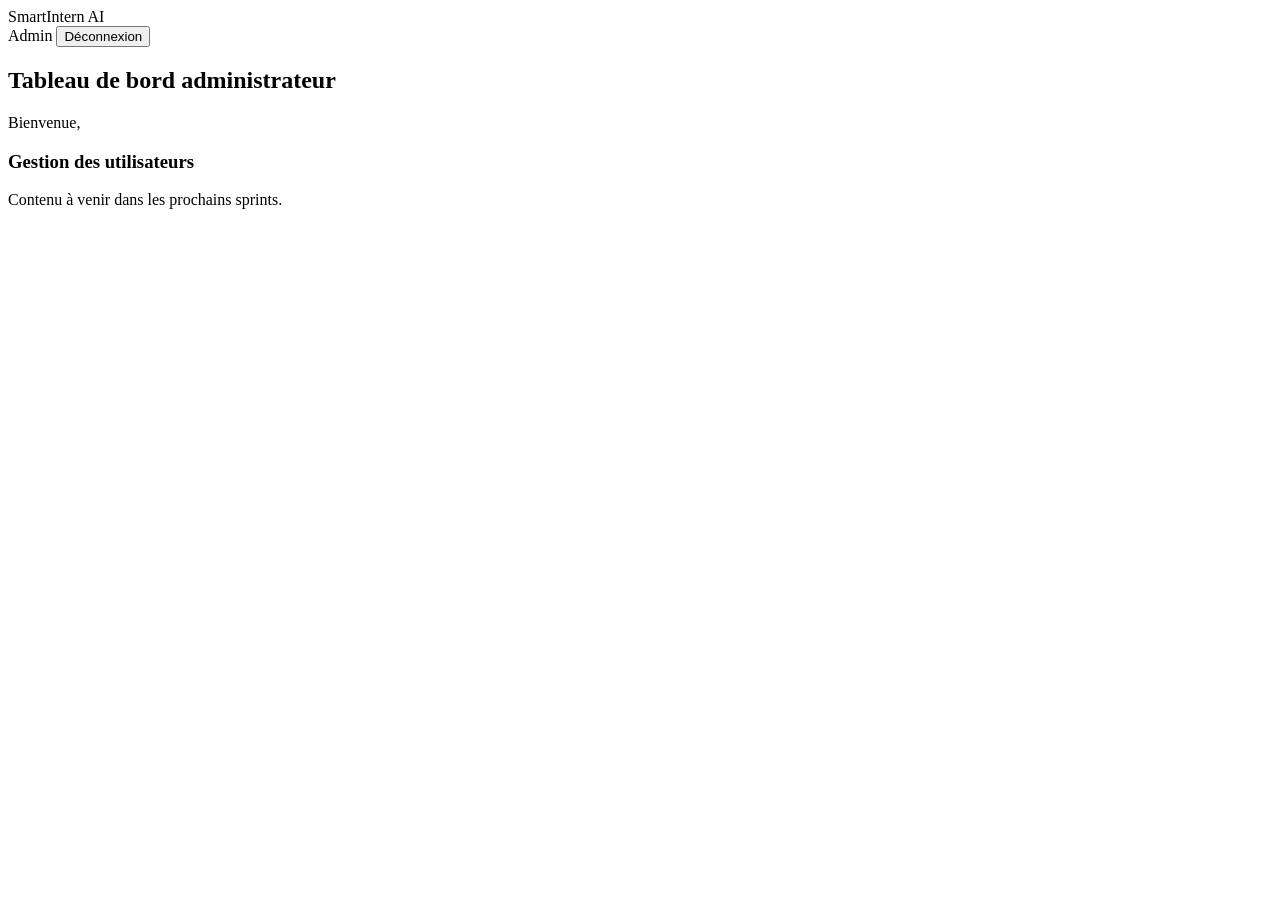
==== target/classes/static/pages/dashboard-admin.html @ e4edd256 "Sprint 1 - Story 1.4: Déconnexion + 5 dashboards squelettes" ====
<!DOCTYPE html>
<html lang="fr">
<head>
    <meta charset="UTF-8">
    <meta name="viewport" content="width=device-width, initial-scale=1.0">
    <title>Dashboard Admin - SmartIntern AI</title>
    <link rel="stylesheet" href="/css/style.css">
</head>
<body>
    <header class="dashboard-header">
        <span class="logo">SmartIntern AI</span>
        <div class="user-info">
            <span class="user-role">Admin</span>
            <span class="user-name" id="userName"></span>
            <button class="btn-logout" onclick="logout()">Déconnexion</button>
        </div>
    </header>

    <main class="dashboard-content">
        <h2>Tableau de bord administrateur</h2>
        <p class="welcome-text">Bienvenue, <span id="userEmail"></span></p>

        <div class="dashboard-card">
            <h3>Gestion des utilisateurs</h3>
            <p>Contenu à venir dans les prochains sprints.</p>
        </div>
    </main>

    <script src="/js/api.js"></script>
    <script src="/js/auth.js"></script>
    <script>
        document.addEventListener('DOMContentLoaded', function () {
            checkAuth();
            var user = getCurrentUser();
            if (user) {
                document.getElementById('userName').textContent = user.email;
                document.getElementById('userEmail').textContent = user.email;
            }
        });
    </script>
</body>
</html>
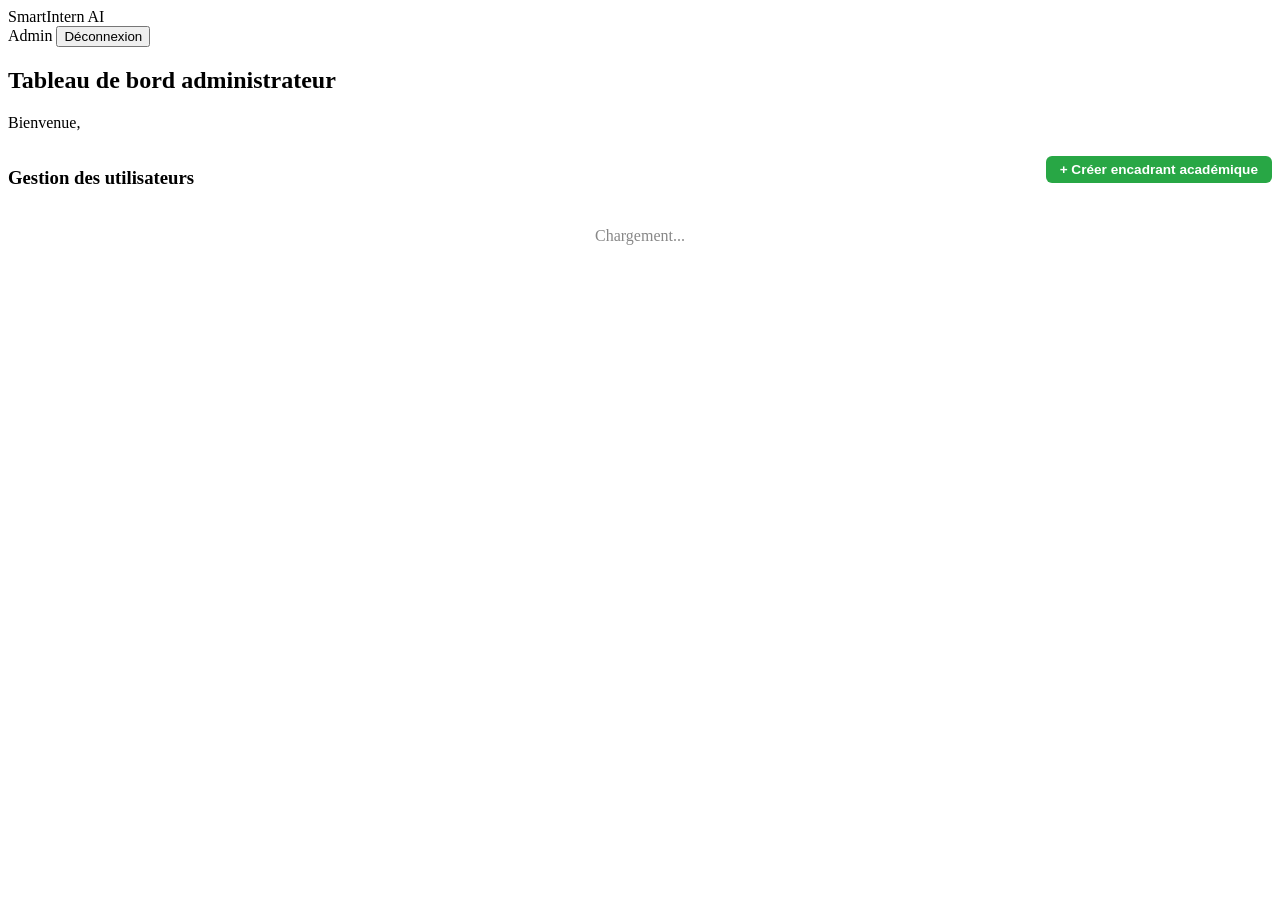
==== commit 7941c3fb: "Sprint 1 - Story 1.5: Attribuer rôles + approbation comptes" ====
--- a/target/classes/static/pages/dashboard-admin.html
+++ b/target/classes/static/pages/dashboard-admin.html
@@ -5,6 +5,132 @@
     <meta name="viewport" content="width=device-width, initial-scale=1.0">
     <title>Dashboard Admin - SmartIntern AI</title>
     <link rel="stylesheet" href="/css/style.css">
+    <style>
+        .users-table {
+            width: 100%;
+            border-collapse: collapse;
+            margin-top: 16px;
+        }
+        .users-table th, .users-table td {
+            padding: 10px 14px;
+            text-align: left;
+            border-bottom: 1px solid #eee;
+            font-size: 0.9rem;
+        }
+        .users-table th {
+            background: #f8f9fa;
+            font-weight: 600;
+            color: #555;
+        }
+        .users-table tr:hover {
+            background: #f5f7fa;
+        }
+        .role-select {
+            padding: 6px 10px;
+            border: 1px solid #ddd;
+            border-radius: 6px;
+            font-size: 0.85rem;
+            cursor: pointer;
+        }
+        .status-badge {
+            display: inline-block;
+            padding: 3px 10px;
+            border-radius: 12px;
+            font-size: 0.75rem;
+            font-weight: 600;
+        }
+        .status-APPROUVE { background: #d4edda; color: #155724; }
+        .status-EN_ATTENTE { background: #fff3cd; color: #856404; }
+        .status-REFUSE { background: #f8d7da; color: #721c24; }
+        .status-SUSPENDU { background: #e2e3e5; color: #383d41; }
+        .btn-action {
+            padding: 6px 14px;
+            border: none;
+            border-radius: 6px;
+            font-size: 0.85rem;
+            cursor: pointer;
+            font-weight: 600;
+        }
+        .btn-create {
+            background: #28a745;
+            color: #fff;
+            margin-bottom: 16px;
+        }
+        .btn-create:hover { background: #218838; }
+        /* Modal */
+        .modal-overlay {
+            display: none;
+            position: fixed;
+            top: 0; left: 0; right: 0; bottom: 0;
+            background: rgba(0,0,0,0.5);
+            z-index: 200;
+            justify-content: center;
+            align-items: center;
+        }
+        .modal-overlay.active { display: flex; }
+        .modal-content {
+            background: #fff;
+            border-radius: 12px;
+            padding: 32px;
+            width: 100%;
+            max-width: 500px;
+            box-shadow: 0 8px 30px rgba(0,0,0,0.15);
+        }
+        .modal-content h3 {
+            margin-bottom: 20px;
+            color: #1a73e8;
+        }
+        .modal-actions {
+            display: flex;
+            gap: 12px;
+            margin-top: 20px;
+        }
+        .modal-actions .btn { width: auto; }
+        .btn-cancel {
+            background: #6c757d;
+            color: #fff;
+            padding: 10px 20px;
+            border: none;
+            border-radius: 8px;
+            cursor: pointer;
+            font-weight: 600;
+        }
+        .btn-cancel:hover { background: #5a6268; }
+        .btn-submit {
+            background: #1a73e8;
+            color: #fff;
+            padding: 10px 20px;
+            border: none;
+            border-radius: 8px;
+            cursor: pointer;
+            font-weight: 600;
+        }
+        .btn-submit:hover { background: #1557b0; }
+        .btn-approve {
+            background: #28a745;
+            color: #fff;
+            padding: 4px 10px;
+            border: none;
+            border-radius: 4px;
+            font-size: 0.8rem;
+            cursor: pointer;
+            font-weight: 600;
+        }
+        .btn-approve:hover { background: #218838; }
+        .btn-reject {
+            background: #dc3545;
+            color: #fff;
+            padding: 4px 10px;
+            border: none;
+            border-radius: 4px;
+            font-size: 0.8rem;
+            cursor: pointer;
+            font-weight: 600;
+        }
+        .btn-reject:hover { background: #c82333; }
+        .actions-cell { display: flex; gap: 6px; }
+        .loading { text-align: center; padding: 20px; color: #888; }
+    </style>
 </head>
 <body>
     <header class="dashboard-header">
@@ -21,14 +147,73 @@
         <p class="welcome-text">Bienvenue, <span id="userEmail"></span></p>
 
         <div class="dashboard-card">
-            <h3>Gestion des utilisateurs</h3>
-            <p>Contenu à venir dans les prochains sprints.</p>
+            <div style="display:flex; justify-content:space-between; align-items:center;">
+                <h3>Gestion des utilisateurs</h3>
+                <button class="btn-action btn-create" onclick="openCreateModal()">+ Créer encadrant académique</button>
+            </div>
+
+            <div id="usersMessage" class="message hidden"></div>
+            <div id="usersLoading" class="loading">Chargement...</div>
+
+            <table class="users-table" id="usersTable" style="display:none;">
+                <thead>
+                    <tr>
+                        <th>Email</th>
+                        <th>Rôle</th>
+                        <th>Statut</th>
+                        <th>Date création</th>
+                        <th>Nom</th>
+                        <th>Actions</th>
+                    </tr>
+                </thead>
+                <tbody id="usersBody"></tbody>
+            </table>
         </div>
     </main>
+
+    <!-- Modal créer encadrant académique -->
+    <div class="modal-overlay" id="createModal">
+        <div class="modal-content">
+            <h3>Créer un encadrant académique</h3>
+            <div id="modalMessage" class="message hidden"></div>
+            <form id="createEncadrantForm">
+                <div class="form-group">
+                    <label for="encEmail">Email</label>
+                    <input type="email" id="encEmail" required>
+                </div>
+                <div class="form-group">
+                    <label for="encPassword">Mot de passe</label>
+                    <input type="password" id="encPassword" minlength="8" required>
+                </div>
+                <div class="form-group">
+                    <label for="encNom">Nom</label>
+                    <input type="text" id="encNom" required>
+                </div>
+                <div class="form-group">
+                    <label for="encPrenom">Prénom</label>
+                    <input type="text" id="encPrenom" required>
+                </div>
+                <div class="form-group">
+                    <label for="encDepartement">Département</label>
+                    <input type="text" id="encDepartement">
+                </div>
+                <div class="form-group">
+                    <label for="encSpecialite">Spécialité</label>
+                    <input type="text" id="encSpecialite">
+                </div>
+                <div class="modal-actions">
+                    <button type="button" class="btn-cancel" onclick="closeCreateModal()">Annuler</button>
+                    <button type="submit" class="btn-submit">Créer</button>
+                </div>
+            </form>
+        </div>
+    </div>
 
     <script src="/js/api.js"></script>
     <script src="/js/auth.js"></script>
     <script>
+        var ASSIGNABLE_ROLES = ['ETUDIANT', 'ENTREPRISE', 'ENCADRANT_ACADEMIQUE', 'ENCADRANT_ENTREPRISE'];
+
         document.addEventListener('DOMContentLoaded', function () {
             checkAuth();
             var user = getCurrentUser();
@@ -36,7 +221,171 @@
                 document.getElementById('userName').textContent = user.email;
                 document.getElementById('userEmail').textContent = user.email;
             }
+            loadUsers();
         });
+
+        async function loadUsers() {
+            var loading = document.getElementById('usersLoading');
+            var table = document.getElementById('usersTable');
+            try {
+                var users = await apiFetch('/users');
+                loading.style.display = 'none';
+                table.style.display = 'table';
+                renderUsers(users);
+            } catch (err) {
+                loading.textContent = 'Erreur lors du chargement des utilisateurs.';
+            }
+        }
+
+        function renderUsers(users) {
+            var tbody = document.getElementById('usersBody');
+            tbody.innerHTML = '';
+            users.forEach(function (u) {
+                var tr = document.createElement('tr');
+
+                // Email
+                var tdEmail = document.createElement('td');
+                tdEmail.textContent = u.email;
+                tr.appendChild(tdEmail);
+
+                // Role dropdown
+                var tdRole = document.createElement('td');
+                if (u.role === 'ADMIN') {
+                    tdRole.textContent = 'ADMIN';
+                } else {
+                    var select = document.createElement('select');
+                    select.className = 'role-select';
+                    ASSIGNABLE_ROLES.forEach(function (r) {
+                        var opt = document.createElement('option');
+                        opt.value = r;
+                        opt.textContent = r;
+                        if (r === u.role) opt.selected = true;
+                        select.appendChild(opt);
+                    });
+                    select.addEventListener('change', function () {
+                        changeRole(u.id, this.value, this);
+                    });
+                    tdRole.appendChild(select);
+                }
+                tr.appendChild(tdRole);
+
+                // Statut
+                var tdStatut = document.createElement('td');
+                var badge = document.createElement('span');
+                badge.className = 'status-badge status-' + u.statutCompte;
+                badge.textContent = u.statutCompte;
+                tdStatut.appendChild(badge);
+                tr.appendChild(tdStatut);
+
+                // Date
+                var tdDate = document.createElement('td');
+                tdDate.textContent = u.dateCreation ? u.dateCreation.substring(0, 10) : '-';
+                tr.appendChild(tdDate);
+
+                // Nom
+                var tdNom = document.createElement('td');
+                tdNom.textContent = u.nom || '-';
+                tr.appendChild(tdNom);
+
+                // Actions (Approuver / Refuser pour EN_ATTENTE)
+                var tdActions = document.createElement('td');
+                if (u.statutCompte === 'EN_ATTENTE') {
+                    tdActions.className = 'actions-cell';
+                    var btnApprove = document.createElement('button');
+                    btnApprove.className = 'btn-approve';
+                    btnApprove.textContent = 'Approuver';
+                    btnApprove.addEventListener('click', function () {
+                        updateStatut(u.id, 'APPROUVE');
+                    });
+                    tdActions.appendChild(btnApprove);
+
+                    var btnReject = document.createElement('button');
+                    btnReject.className = 'btn-reject';
+                    btnReject.textContent = 'Refuser';
+                    btnReject.addEventListener('click', function () {
+                        updateStatut(u.id, 'REFUSE');
+                    });
+                    tdActions.appendChild(btnReject);
+                } else {
+                    tdActions.textContent = '-';
+                }
+                tr.appendChild(tdActions);
+
+                tbody.appendChild(tr);
+            });
+        }
+
+        async function updateStatut(userId, newStatut) {
+            try {
+                await apiFetch('/users/' + userId + '/statut', {
+                    method: 'PUT',
+                    body: JSON.stringify({ statut: newStatut })
+                });
+                showUsersMessage(newStatut === 'APPROUVE' ? 'Compte approuvé.' : 'Compte refusé.', 'success');
+                loadUsers();
+            } catch (err) {
+                showUsersMessage(err.message || 'Erreur lors de la mise à jour du statut.', 'error');
+            }
+        }
+
+        async function changeRole(userId, newRole, selectEl) {
+            try {
+                await apiFetch('/users/' + userId + '/role', {
+                    method: 'PUT',
+                    body: JSON.stringify({ role: newRole })
+                });
+                showUsersMessage('Rôle mis à jour avec succès.', 'success');
+            } catch (err) {
+                showUsersMessage(err.message || 'Erreur lors de la mise à jour du rôle.', 'error');
+                loadUsers(); // Reload to reset dropdown
+            }
+        }
+
+        function openCreateModal() {
+            document.getElementById('createModal').classList.add('active');
+            document.getElementById('modalMessage').classList.add('hidden');
+        }
+
+        function closeCreateModal() {
+            document.getElementById('createModal').classList.remove('active');
+            document.getElementById('createEncadrantForm').reset();
+        }
+
+        document.getElementById('createEncadrantForm').addEventListener('submit', async function (e) {
+            e.preventDefault();
+            var msgDiv = document.getElementById('modalMessage');
+
+            var data = {
+                email: document.getElementById('encEmail').value.trim(),
+                motDePasse: document.getElementById('encPassword').value,
+                nom: document.getElementById('encNom').value.trim(),
+                prenom: document.getElementById('encPrenom').value.trim(),
+                departement: document.getElementById('encDepartement').value.trim(),
+                specialite: document.getElementById('encSpecialite').value.trim()
+            };
+
+            try {
+                await apiFetch('/users/encadrant-academique', {
+                    method: 'POST',
+                    body: JSON.stringify(data)
+                });
+                closeCreateModal();
+                showUsersMessage('Encadrant académique créé avec succès.', 'success');
+                loadUsers();
+            } catch (err) {
+                msgDiv.textContent = err.message || 'Erreur lors de la création.';
+                msgDiv.className = 'message error';
+                msgDiv.classList.remove('hidden');
+            }
+        });
+
+        function showUsersMessage(text, type) {
+            var div = document.getElementById('usersMessage');
+            div.textContent = text;
+            div.className = 'message ' + type;
+            div.classList.remove('hidden');
+            setTimeout(function () { div.classList.add('hidden'); }, 4000);
+        }
     </script>
 </body>
 </html>
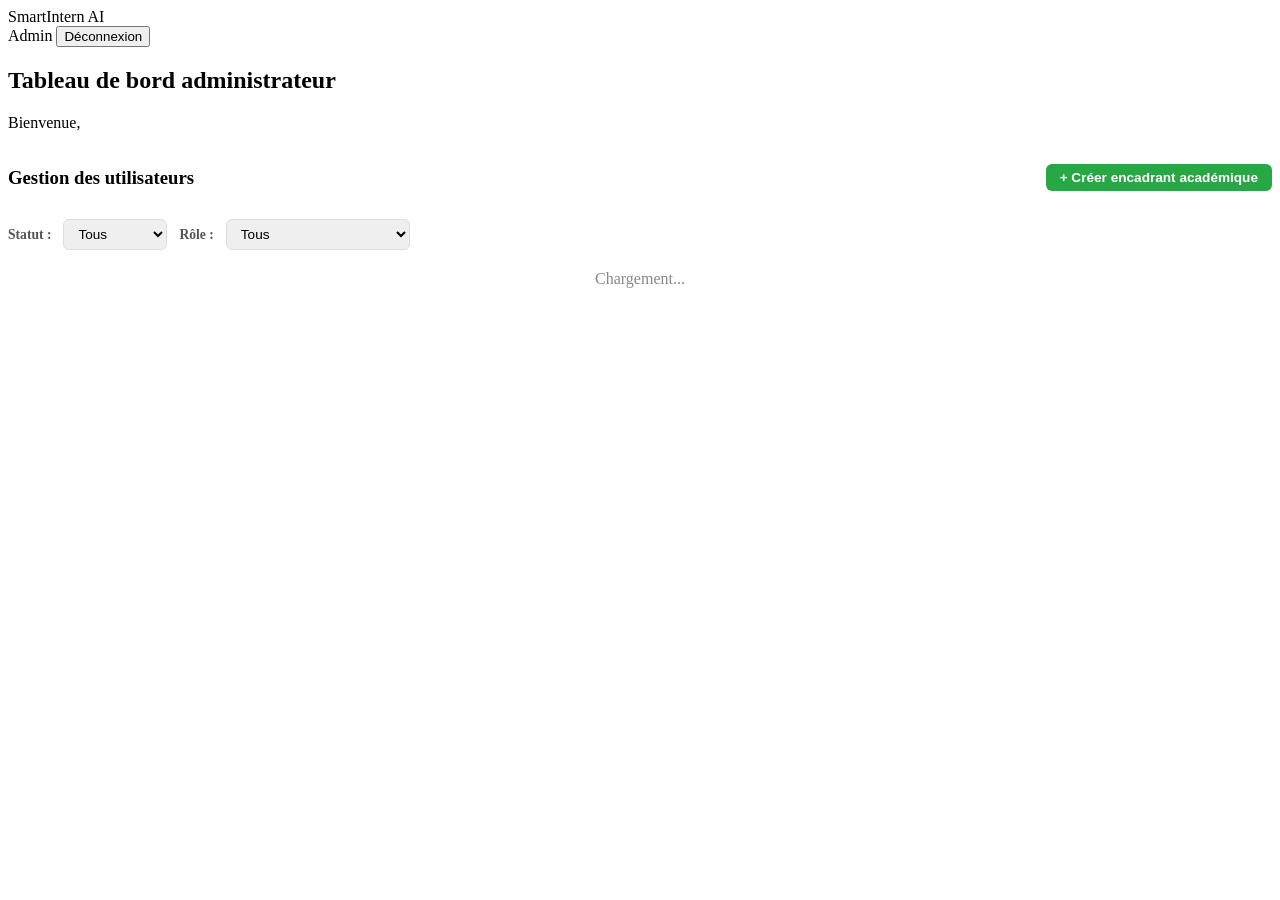
==== commit 655d6442: "Sprint 1 - Story 1.6: Gérer les comptes utilisateurs" ====
--- a/target/classes/static/pages/dashboard-admin.html
+++ b/target/classes/static/pages/dashboard-admin.html
@@ -25,7 +25,7 @@
         .users-table tr:hover {
             background: #f5f7fa;
         }
-        .role-select {
+        .role-select, .filter-select {
             padding: 6px 10px;
             border: 1px solid #ddd;
             border-radius: 6px;
@@ -54,9 +54,93 @@
         .btn-create {
             background: #28a745;
             color: #fff;
-            margin-bottom: 16px;
         }
         .btn-create:hover { background: #218838; }
+        .btn-approve {
+            background: #28a745;
+            color: #fff;
+            padding: 4px 10px;
+            border: none;
+            border-radius: 4px;
+            font-size: 0.8rem;
+            cursor: pointer;
+            font-weight: 600;
+        }
+        .btn-approve:hover { background: #218838; }
+        .btn-reject {
+            background: #dc3545;
+            color: #fff;
+            padding: 4px 10px;
+            border: none;
+            border-radius: 4px;
+            font-size: 0.8rem;
+            cursor: pointer;
+            font-weight: 600;
+        }
+        .btn-reject:hover { background: #c82333; }
+        .btn-suspend {
+            background: #6c757d;
+            color: #fff;
+            padding: 4px 10px;
+            border: none;
+            border-radius: 4px;
+            font-size: 0.8rem;
+            cursor: pointer;
+            font-weight: 600;
+        }
+        .btn-suspend:hover { background: #5a6268; }
+        .btn-reactivate {
+            background: #17a2b8;
+            color: #fff;
+            padding: 4px 10px;
+            border: none;
+            border-radius: 4px;
+            font-size: 0.8rem;
+            cursor: pointer;
+            font-weight: 600;
+        }
+        .btn-reactivate:hover { background: #138496; }
+        .actions-cell { display: flex; gap: 6px; align-items: center; }
+        /* Pending badge */
+        .pending-badge {
+            display: inline-flex;
+            align-items: center;
+            justify-content: center;
+            background: #dc3545;
+            color: #fff;
+            border-radius: 50%;
+            width: 24px;
+            height: 24px;
+            font-size: 0.75rem;
+            font-weight: 700;
+            margin-left: 8px;
+        }
+        .pending-badge.hidden { display: none; }
+        /* Filters bar */
+        .filters-bar {
+            display: flex;
+            gap: 12px;
+            align-items: center;
+            margin-top: 12px;
+            flex-wrap: wrap;
+        }
+        .filters-bar label {
+            font-size: 0.85rem;
+            font-weight: 600;
+            color: #555;
+        }
+        /* Card header */
+        .card-header {
+            display: flex;
+            justify-content: space-between;
+            align-items: center;
+            flex-wrap: wrap;
+            gap: 12px;
+        }
+        .card-title-row {
+            display: flex;
+            align-items: center;
+        }
         /* Modal */
         .modal-overlay {
             display: none;
@@ -106,29 +190,6 @@
             font-weight: 600;
         }
         .btn-submit:hover { background: #1557b0; }
-        .btn-approve {
-            background: #28a745;
-            color: #fff;
-            padding: 4px 10px;
-            border: none;
-            border-radius: 4px;
-            font-size: 0.8rem;
-            cursor: pointer;
-            font-weight: 600;
-        }
-        .btn-approve:hover { background: #218838; }
-        .btn-reject {
-            background: #dc3545;
-            color: #fff;
-            padding: 4px 10px;
-            border: none;
-            border-radius: 4px;
-            font-size: 0.8rem;
-            cursor: pointer;
-            font-weight: 600;
-        }
-        .btn-reject:hover { background: #c82333; }
-        .actions-cell { display: flex; gap: 6px; }
         .loading { text-align: center; padding: 20px; color: #888; }
     </style>
 </head>
@@ -147,9 +208,32 @@
         <p class="welcome-text">Bienvenue, <span id="userEmail"></span></p>
 
         <div class="dashboard-card">
-            <div style="display:flex; justify-content:space-between; align-items:center;">
-                <h3>Gestion des utilisateurs</h3>
+            <div class="card-header">
+                <div class="card-title-row">
+                    <h3>Gestion des utilisateurs</h3>
+                    <span class="pending-badge hidden" id="pendingBadge">0</span>
+                </div>
                 <button class="btn-action btn-create" onclick="openCreateModal()">+ Créer encadrant académique</button>
+            </div>
+
+            <div class="filters-bar">
+                <label for="filterStatut">Statut :</label>
+                <select class="filter-select" id="filterStatut" onchange="applyFilters()">
+                    <option value="">Tous</option>
+                    <option value="EN_ATTENTE">En attente</option>
+                    <option value="APPROUVE">Approuvé</option>
+                    <option value="REFUSE">Refusé</option>
+                    <option value="SUSPENDU">Suspendu</option>
+                </select>
+                <label for="filterRole">Rôle :</label>
+                <select class="filter-select" id="filterRole" onchange="applyFilters()">
+                    <option value="">Tous</option>
+                    <option value="ADMIN">Admin</option>
+                    <option value="ETUDIANT">Étudiant</option>
+                    <option value="ENTREPRISE">Entreprise</option>
+                    <option value="ENCADRANT_ACADEMIQUE">Encadrant Académique</option>
+                    <option value="ENCADRANT_ENTREPRISE">Encadrant Entreprise</option>
+                </select>
             </div>
 
             <div id="usersMessage" class="message hidden"></div>
@@ -221,20 +305,46 @@
                 document.getElementById('userName').textContent = user.email;
                 document.getElementById('userEmail').textContent = user.email;
             }
+            loadPendingCount();
             loadUsers();
         });
+
+        async function loadPendingCount() {
+            try {
+                var data = await apiFetch('/users/pending/count');
+                var badge = document.getElementById('pendingBadge');
+                if (data.count > 0) {
+                    badge.textContent = data.count;
+                    badge.classList.remove('hidden');
+                } else {
+                    badge.classList.add('hidden');
+                }
+            } catch (err) { /* ignore */ }
+        }
 
         async function loadUsers() {
             var loading = document.getElementById('usersLoading');
             var table = document.getElementById('usersTable');
+            var statut = document.getElementById('filterStatut').value;
+            var role = document.getElementById('filterRole').value;
+
+            var params = [];
+            if (statut) params.push('statut=' + statut);
+            if (role) params.push('role=' + role);
+            var query = params.length ? '?' + params.join('&') : '';
+
             try {
-                var users = await apiFetch('/users');
+                var users = await apiFetch('/users' + query);
                 loading.style.display = 'none';
                 table.style.display = 'table';
                 renderUsers(users);
             } catch (err) {
                 loading.textContent = 'Erreur lors du chargement des utilisateurs.';
             }
+        }
+
+        function applyFilters() {
+            loadUsers();
         }
 
         function renderUsers(users) {
@@ -263,7 +373,7 @@
                         select.appendChild(opt);
                     });
                     select.addEventListener('change', function () {
-                        changeRole(u.id, this.value, this);
+                        changeRole(u.id, this.value);
                     });
                     tdRole.appendChild(select);
                 }
@@ -287,25 +397,34 @@
                 tdNom.textContent = u.nom || '-';
                 tr.appendChild(tdNom);
 
-                // Actions (Approuver / Refuser pour EN_ATTENTE)
+                // Actions
                 var tdActions = document.createElement('td');
+                tdActions.className = 'actions-cell';
+
                 if (u.statutCompte === 'EN_ATTENTE') {
-                    tdActions.className = 'actions-cell';
                     var btnApprove = document.createElement('button');
                     btnApprove.className = 'btn-approve';
                     btnApprove.textContent = 'Approuver';
-                    btnApprove.addEventListener('click', function () {
-                        updateStatut(u.id, 'APPROUVE');
-                    });
+                    btnApprove.addEventListener('click', function () { updateStatut(u.id, 'APPROUVE'); });
                     tdActions.appendChild(btnApprove);
 
                     var btnReject = document.createElement('button');
                     btnReject.className = 'btn-reject';
                     btnReject.textContent = 'Refuser';
-                    btnReject.addEventListener('click', function () {
-                        updateStatut(u.id, 'REFUSE');
-                    });
+                    btnReject.addEventListener('click', function () { updateStatut(u.id, 'REFUSE'); });
                     tdActions.appendChild(btnReject);
+                } else if (u.statutCompte === 'APPROUVE' && u.role !== 'ADMIN') {
+                    var btnSuspend = document.createElement('button');
+                    btnSuspend.className = 'btn-suspend';
+                    btnSuspend.textContent = 'Suspendre';
+                    btnSuspend.addEventListener('click', function () { updateStatut(u.id, 'SUSPENDU'); });
+                    tdActions.appendChild(btnSuspend);
+                } else if (u.statutCompte === 'SUSPENDU') {
+                    var btnReactivate = document.createElement('button');
+                    btnReactivate.className = 'btn-reactivate';
+                    btnReactivate.textContent = 'Réactiver';
+                    btnReactivate.addEventListener('click', function () { updateStatut(u.id, 'APPROUVE'); });
+                    tdActions.appendChild(btnReactivate);
                 } else {
                     tdActions.textContent = '-';
                 }
@@ -321,14 +440,20 @@
                     method: 'PUT',
                     body: JSON.stringify({ statut: newStatut })
                 });
-                showUsersMessage(newStatut === 'APPROUVE' ? 'Compte approuvé.' : 'Compte refusé.', 'success');
+                var messages = {
+                    'APPROUVE': 'Compte approuvé.',
+                    'REFUSE': 'Compte refusé.',
+                    'SUSPENDU': 'Compte suspendu.'
+                };
+                showUsersMessage(messages[newStatut] || 'Statut mis à jour.', 'success');
+                loadPendingCount();
                 loadUsers();
             } catch (err) {
                 showUsersMessage(err.message || 'Erreur lors de la mise à jour du statut.', 'error');
             }
         }
 
-        async function changeRole(userId, newRole, selectEl) {
+        async function changeRole(userId, newRole) {
             try {
                 await apiFetch('/users/' + userId + '/role', {
                     method: 'PUT',
@@ -337,7 +462,7 @@
                 showUsersMessage('Rôle mis à jour avec succès.', 'success');
             } catch (err) {
                 showUsersMessage(err.message || 'Erreur lors de la mise à jour du rôle.', 'error');
-                loadUsers(); // Reload to reset dropdown
+                loadUsers();
             }
         }
 
@@ -371,6 +496,7 @@
                 });
                 closeCreateModal();
                 showUsersMessage('Encadrant académique créé avec succès.', 'success');
+                loadPendingCount();
                 loadUsers();
             } catch (err) {
                 msgDiv.textContent = err.message || 'Erreur lors de la création.';
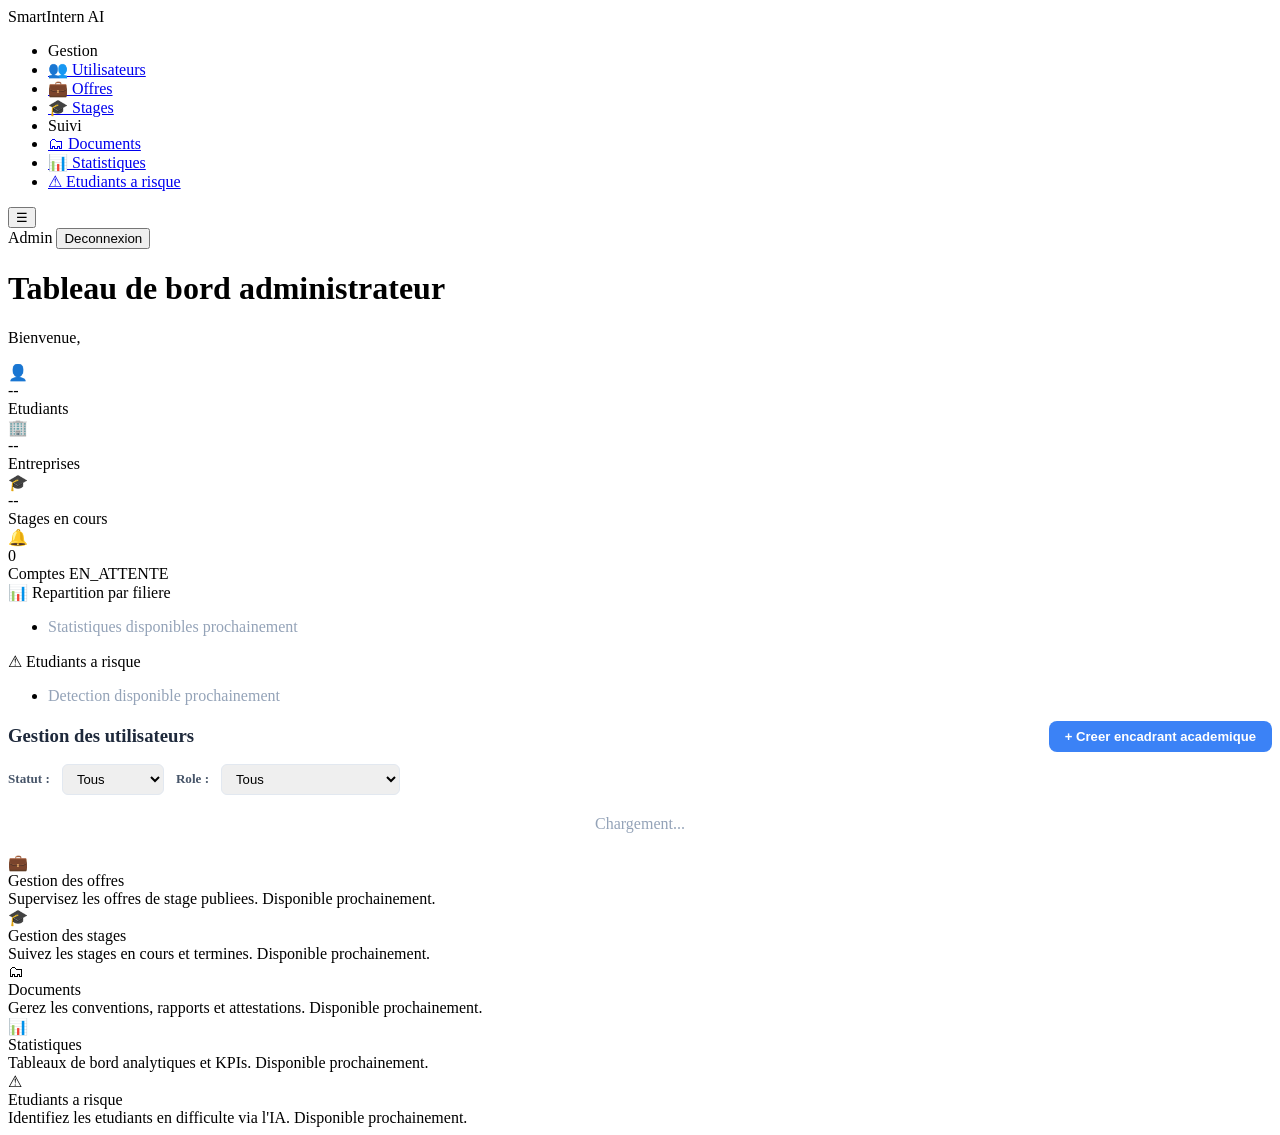
==== commit f047ac53: "Sprint 1 - dashboard design" ====
--- a/target/classes/static/pages/dashboard-admin.html
+++ b/target/classes/static/pages/dashboard-admin.html
@@ -5,260 +5,301 @@
     <meta name="viewport" content="width=device-width, initial-scale=1.0">
     <title>Dashboard Admin - SmartIntern AI</title>
     <link rel="stylesheet" href="/css/style.css">
+    <link rel="stylesheet" href="/css/dashboard.css">
     <style>
-        .users-table {
-            width: 100%;
-            border-collapse: collapse;
-            margin-top: 16px;
-        }
+        .users-table { width: 100%; border-collapse: collapse; margin-top: 16px; }
         .users-table th, .users-table td {
-            padding: 10px 14px;
-            text-align: left;
-            border-bottom: 1px solid #eee;
-            font-size: 0.9rem;
-        }
-        .users-table th {
-            background: #f8f9fa;
-            font-weight: 600;
-            color: #555;
-        }
-        .users-table tr:hover {
-            background: #f5f7fa;
-        }
+            padding: 10px 14px; text-align: left;
+            border-bottom: 1px solid #f1f5f9; font-size: 0.88rem;
+        }
+        .users-table th { background: #f8fafc; font-weight: 600; color: #475569; }
+        .users-table tr:hover { background: #f8fafc; }
         .role-select, .filter-select {
-            padding: 6px 10px;
-            border: 1px solid #ddd;
-            border-radius: 6px;
-            font-size: 0.85rem;
-            cursor: pointer;
+            padding: 6px 10px; border: 1px solid #e2e8f0;
+            border-radius: 6px; font-size: 0.82rem; cursor: pointer;
         }
         .status-badge {
-            display: inline-block;
-            padding: 3px 10px;
-            border-radius: 12px;
-            font-size: 0.75rem;
-            font-weight: 600;
-        }
-        .status-APPROUVE { background: #d4edda; color: #155724; }
-        .status-EN_ATTENTE { background: #fff3cd; color: #856404; }
-        .status-REFUSE { background: #f8d7da; color: #721c24; }
-        .status-SUSPENDU { background: #e2e3e5; color: #383d41; }
-        .btn-action {
-            padding: 6px 14px;
-            border: none;
-            border-radius: 6px;
-            font-size: 0.85rem;
-            cursor: pointer;
-            font-weight: 600;
-        }
-        .btn-create {
-            background: #28a745;
-            color: #fff;
-        }
-        .btn-create:hover { background: #218838; }
+            display: inline-block; padding: 3px 10px;
+            border-radius: 12px; font-size: 0.75rem; font-weight: 600;
+        }
+        .status-APPROUVE { background: #d1fae5; color: #065f46; }
+        .status-EN_ATTENTE { background: #fef3c7; color: #92400e; }
+        .status-REFUSE { background: #fee2e2; color: #991b1b; }
+        .status-SUSPENDU { background: #f1f5f9; color: #475569; }
         .btn-approve {
-            background: #28a745;
-            color: #fff;
-            padding: 4px 10px;
-            border: none;
-            border-radius: 4px;
-            font-size: 0.8rem;
-            cursor: pointer;
-            font-weight: 600;
-        }
-        .btn-approve:hover { background: #218838; }
+            background: #d1fae5; color: #065f46; padding: 5px 12px;
+            border: none; border-radius: 6px; font-size: 0.8rem;
+            cursor: pointer; font-weight: 600; transition: background 0.15s;
+        }
+        .btn-approve:hover { background: #a7f3d0; }
         .btn-reject {
-            background: #dc3545;
-            color: #fff;
-            padding: 4px 10px;
-            border: none;
-            border-radius: 4px;
-            font-size: 0.8rem;
-            cursor: pointer;
-            font-weight: 600;
-        }
-        .btn-reject:hover { background: #c82333; }
+            background: #fee2e2; color: #991b1b; padding: 5px 12px;
+            border: none; border-radius: 6px; font-size: 0.8rem;
+            cursor: pointer; font-weight: 600; transition: background 0.15s;
+        }
+        .btn-reject:hover { background: #fecaca; }
         .btn-suspend {
-            background: #6c757d;
-            color: #fff;
-            padding: 4px 10px;
-            border: none;
-            border-radius: 4px;
-            font-size: 0.8rem;
-            cursor: pointer;
-            font-weight: 600;
-        }
-        .btn-suspend:hover { background: #5a6268; }
+            background: #f1f5f9; color: #475569; padding: 5px 12px;
+            border: none; border-radius: 6px; font-size: 0.8rem;
+            cursor: pointer; font-weight: 600; transition: background 0.15s;
+        }
+        .btn-suspend:hover { background: #e2e8f0; }
         .btn-reactivate {
-            background: #17a2b8;
-            color: #fff;
-            padding: 4px 10px;
-            border: none;
-            border-radius: 4px;
-            font-size: 0.8rem;
-            cursor: pointer;
-            font-weight: 600;
-        }
-        .btn-reactivate:hover { background: #138496; }
+            background: #dbeafe; color: #1d4ed8; padding: 5px 12px;
+            border: none; border-radius: 6px; font-size: 0.8rem;
+            cursor: pointer; font-weight: 600; transition: background 0.15s;
+        }
+        .btn-reactivate:hover { background: #bfdbfe; }
         .actions-cell { display: flex; gap: 6px; align-items: center; }
-        /* Pending badge */
+        .btn-action-create {
+            background: #3b82f6; color: #fff; padding: 8px 16px;
+            border: none; border-radius: 8px; font-size: 0.82rem;
+            cursor: pointer; font-weight: 600; transition: background 0.15s;
+        }
+        .btn-action-create:hover { background: #2563eb; }
+        .filters-bar {
+            display: flex; gap: 12px; align-items: center;
+            margin-top: 12px; flex-wrap: wrap;
+        }
+        .filters-bar label { font-size: 0.82rem; font-weight: 600; color: #475569; }
+        .card-header {
+            display: flex; justify-content: space-between;
+            align-items: center; flex-wrap: wrap; gap: 12px;
+        }
+        .card-title-row { display: flex; align-items: center; gap: 8px; }
         .pending-badge {
-            display: inline-flex;
-            align-items: center;
-            justify-content: center;
-            background: #dc3545;
-            color: #fff;
-            border-radius: 50%;
-            width: 24px;
-            height: 24px;
-            font-size: 0.75rem;
-            font-weight: 700;
-            margin-left: 8px;
+            display: inline-flex; align-items: center; justify-content: center;
+            background: #ef4444; color: #fff; border-radius: 50%;
+            width: 22px; height: 22px; font-size: 0.72rem; font-weight: 700;
         }
         .pending-badge.hidden { display: none; }
-        /* Filters bar */
-        .filters-bar {
-            display: flex;
-            gap: 12px;
-            align-items: center;
-            margin-top: 12px;
-            flex-wrap: wrap;
-        }
-        .filters-bar label {
-            font-size: 0.85rem;
-            font-weight: 600;
-            color: #555;
-        }
-        /* Card header */
-        .card-header {
-            display: flex;
-            justify-content: space-between;
-            align-items: center;
-            flex-wrap: wrap;
-            gap: 12px;
-        }
-        .card-title-row {
-            display: flex;
-            align-items: center;
-        }
         /* Modal */
         .modal-overlay {
-            display: none;
-            position: fixed;
-            top: 0; left: 0; right: 0; bottom: 0;
-            background: rgba(0,0,0,0.5);
-            z-index: 200;
-            justify-content: center;
-            align-items: center;
+            display: none; position: fixed; top: 0; left: 0; right: 0; bottom: 0;
+            background: rgba(0,0,0,0.4); z-index: 200;
+            justify-content: center; align-items: center;
         }
         .modal-overlay.active { display: flex; }
         .modal-content {
-            background: #fff;
-            border-radius: 12px;
-            padding: 32px;
-            width: 100%;
-            max-width: 500px;
-            box-shadow: 0 8px 30px rgba(0,0,0,0.15);
-        }
-        .modal-content h3 {
-            margin-bottom: 20px;
-            color: #1a73e8;
-        }
-        .modal-actions {
-            display: flex;
-            gap: 12px;
-            margin-top: 20px;
-        }
-        .modal-actions .btn { width: auto; }
+            background: #fff; border-radius: 14px; padding: 32px;
+            width: 100%; max-width: 500px;
+            box-shadow: 0 20px 60px rgba(0,0,0,0.15);
+        }
+        .modal-content h3 { margin-bottom: 20px; color: #1e293b; font-size: 1.1rem; }
+        .modal-actions { display: flex; gap: 12px; margin-top: 20px; }
         .btn-cancel {
-            background: #6c757d;
-            color: #fff;
-            padding: 10px 20px;
-            border: none;
-            border-radius: 8px;
-            cursor: pointer;
-            font-weight: 600;
-        }
-        .btn-cancel:hover { background: #5a6268; }
+            background: #f1f5f9; color: #475569; padding: 10px 20px;
+            border: none; border-radius: 8px; cursor: pointer; font-weight: 600;
+        }
+        .btn-cancel:hover { background: #e2e8f0; }
         .btn-submit {
-            background: #1a73e8;
-            color: #fff;
-            padding: 10px 20px;
-            border: none;
-            border-radius: 8px;
-            cursor: pointer;
-            font-weight: 600;
-        }
-        .btn-submit:hover { background: #1557b0; }
-        .loading { text-align: center; padding: 20px; color: #888; }
+            background: #3b82f6; color: #fff; padding: 10px 20px;
+            border: none; border-radius: 8px; cursor: pointer; font-weight: 600;
+        }
+        .btn-submit:hover { background: #2563eb; }
+        .loading { text-align: center; padding: 20px; color: #94a3b8; }
+        .message { padding: 10px 14px; border-radius: 8px; font-size: 0.88rem; margin-bottom: 14px; }
+        .message.success { background: #d1fae5; color: #065f46; }
+        .message.error { background: #fee2e2; color: #991b1b; }
+        .message.hidden { display: none; }
     </style>
 </head>
 <body>
-    <header class="dashboard-header">
-        <span class="logo">SmartIntern AI</span>
-        <div class="user-info">
-            <span class="user-role">Admin</span>
-            <span class="user-name" id="userName"></span>
-            <button class="btn-logout" onclick="logout()">Déconnexion</button>
+    <div class="sidebar-overlay"></div>
+    <div class="dashboard-layout">
+        <!-- Sidebar -->
+        <aside class="sidebar">
+            <div class="sidebar-logo">SmartIntern AI</div>
+            <ul class="sidebar-nav">
+                <li class="sidebar-section-title">Gestion</li>
+                <li><a href="#" data-section="section-utilisateurs" class="active"><span class="nav-icon">&#128101;</span> Utilisateurs</a></li>
+                <li><a href="#" data-section="section-offres"><span class="nav-icon">&#128188;</span> Offres</a></li>
+                <li><a href="#" data-section="section-stages"><span class="nav-icon">&#127891;</span> Stages</a></li>
+                <li class="sidebar-section-title">Suivi</li>
+                <li><a href="#" data-section="section-documents"><span class="nav-icon">&#128450;</span> Documents</a></li>
+                <li><a href="#" data-section="section-statistiques"><span class="nav-icon">&#128202;</span> Statistiques</a></li>
+                <li><a href="#" data-section="section-risque"><span class="nav-icon">&#9888;</span> Etudiants a risque</a></li>
+            </ul>
+        </aside>
+
+        <!-- Main -->
+        <div class="main-area">
+            <header class="dashboard-header">
+                <div class="header-left">
+                    <button class="sidebar-toggle" onclick="toggleSidebar()">&#9776;</button>
+                </div>
+                <div class="header-right">
+                    <span class="header-role">Admin</span>
+                    <span class="header-email" id="userName"></span>
+                    <button class="btn-logout" onclick="logout()">Deconnexion</button>
+                </div>
+            </header>
+
+            <main class="dashboard-content">
+                <h1 class="page-title">Tableau de bord administrateur</h1>
+                <p class="page-subtitle">Bienvenue, <span id="userEmail"></span></p>
+
+                <!-- Stats -->
+                <div class="stats-grid">
+                    <div class="stat-card">
+                        <div class="stat-icon blue">&#128100;</div>
+                        <div class="stat-info">
+                            <div class="stat-value" id="statEtudiants">--</div>
+                            <div class="stat-label">Etudiants</div>
+                        </div>
+                    </div>
+                    <div class="stat-card">
+                        <div class="stat-icon green">&#127970;</div>
+                        <div class="stat-info">
+                            <div class="stat-value" id="statEntreprises">--</div>
+                            <div class="stat-label">Entreprises</div>
+                        </div>
+                    </div>
+                    <div class="stat-card">
+                        <div class="stat-icon purple">&#127891;</div>
+                        <div class="stat-info">
+                            <div class="stat-value" id="statStages">--</div>
+                            <div class="stat-label">Stages en cours</div>
+                        </div>
+                    </div>
+                    <div class="stat-card">
+                        <div class="stat-icon red">&#128276;</div>
+                        <div class="stat-info">
+                            <div class="stat-value" id="statPending">0</div>
+                            <div class="stat-label">Comptes EN_ATTENTE</div>
+                        </div>
+                    </div>
+                </div>
+
+                <!-- Widgets -->
+                <div class="widgets-grid">
+                    <div class="widget-card">
+                        <div class="widget-title">&#128202; Repartition par filiere</div>
+                        <ul class="widget-list">
+                            <li><span style="color:#94a3b8">Statistiques disponibles prochainement</span></li>
+                        </ul>
+                    </div>
+                    <div class="widget-card">
+                        <div class="widget-title">&#9888; Etudiants a risque</div>
+                        <ul class="widget-list">
+                            <li><span style="color:#94a3b8">Detection disponible prochainement</span></li>
+                        </ul>
+                    </div>
+                </div>
+
+                <!-- Content Sections -->
+                <!-- Section: Utilisateurs -->
+                <section id="section-utilisateurs" class="content-section active">
+                    <div class="dashboard-card">
+                        <div class="card-header">
+                            <div class="card-title-row">
+                                <h3 style="color:#1e293b; margin:0;">Gestion des utilisateurs</h3>
+                                <span class="pending-badge hidden" id="pendingBadge">0</span>
+                            </div>
+                            <button class="btn-action-create" onclick="openCreateModal()">+ Creer encadrant academique</button>
+                        </div>
+
+                        <div class="filters-bar">
+                            <label for="filterStatut">Statut :</label>
+                            <select class="filter-select" id="filterStatut" onchange="applyFilters()">
+                                <option value="">Tous</option>
+                                <option value="EN_ATTENTE">En attente</option>
+                                <option value="APPROUVE">Approuve</option>
+                                <option value="REFUSE">Refuse</option>
+                                <option value="SUSPENDU">Suspendu</option>
+                            </select>
+                            <label for="filterRole">Role :</label>
+                            <select class="filter-select" id="filterRole" onchange="applyFilters()">
+                                <option value="">Tous</option>
+                                <option value="ADMIN">Admin</option>
+                                <option value="ETUDIANT">Etudiant</option>
+                                <option value="ENTREPRISE">Entreprise</option>
+                                <option value="ENCADRANT_ACADEMIQUE">Encadrant Academique</option>
+                                <option value="ENCADRANT_ENTREPRISE">Encadrant Entreprise</option>
+                            </select>
+                        </div>
+
+                        <div id="usersMessage" class="message hidden"></div>
+                        <div id="usersLoading" class="loading">Chargement...</div>
+
+                        <table class="users-table" id="usersTable" style="display:none;">
+                            <thead>
+                                <tr>
+                                    <th>Email</th>
+                                    <th>Role</th>
+                                    <th>Statut</th>
+                                    <th>Date creation</th>
+                                    <th>Nom</th>
+                                    <th>Actions</th>
+                                </tr>
+                            </thead>
+                            <tbody id="usersBody"></tbody>
+                        </table>
+                    </div>
+                </section>
+
+                <!-- Section: Offres -->
+                <section id="section-offres" class="content-section">
+                    <div class="dashboard-card">
+                        <div class="coming-soon">
+                            <div class="coming-soon-icon">&#128188;</div>
+                            <div class="coming-soon-text">Gestion des offres</div>
+                            <div class="coming-soon-sub">Supervisez les offres de stage publiees. Disponible prochainement.</div>
+                        </div>
+                    </div>
+                </section>
+
+                <!-- Section: Stages -->
+                <section id="section-stages" class="content-section">
+                    <div class="dashboard-card">
+                        <div class="coming-soon">
+                            <div class="coming-soon-icon">&#127891;</div>
+                            <div class="coming-soon-text">Gestion des stages</div>
+                            <div class="coming-soon-sub">Suivez les stages en cours et termines. Disponible prochainement.</div>
+                        </div>
+                    </div>
+                </section>
+
+                <!-- Section: Documents -->
+                <section id="section-documents" class="content-section">
+                    <div class="dashboard-card">
+                        <div class="coming-soon">
+                            <div class="coming-soon-icon">&#128450;</div>
+                            <div class="coming-soon-text">Documents</div>
+                            <div class="coming-soon-sub">Gerez les conventions, rapports et attestations. Disponible prochainement.</div>
+                        </div>
+                    </div>
+                </section>
+
+                <!-- Section: Statistiques -->
+                <section id="section-statistiques" class="content-section">
+                    <div class="dashboard-card">
+                        <div class="coming-soon">
+                            <div class="coming-soon-icon">&#128202;</div>
+                            <div class="coming-soon-text">Statistiques</div>
+                            <div class="coming-soon-sub">Tableaux de bord analytiques et KPIs. Disponible prochainement.</div>
+                        </div>
+                    </div>
+                </section>
+
+                <!-- Section: Etudiants a risque -->
+                <section id="section-risque" class="content-section">
+                    <div class="dashboard-card">
+                        <div class="coming-soon">
+                            <div class="coming-soon-icon">&#9888;</div>
+                            <div class="coming-soon-text">Etudiants a risque</div>
+                            <div class="coming-soon-sub">Identifiez les etudiants en difficulte via l'IA. Disponible prochainement.</div>
+                        </div>
+                    </div>
+                </section>
+            </main>
         </div>
-    </header>
-
-    <main class="dashboard-content">
-        <h2>Tableau de bord administrateur</h2>
-        <p class="welcome-text">Bienvenue, <span id="userEmail"></span></p>
-
-        <div class="dashboard-card">
-            <div class="card-header">
-                <div class="card-title-row">
-                    <h3>Gestion des utilisateurs</h3>
-                    <span class="pending-badge hidden" id="pendingBadge">0</span>
-                </div>
-                <button class="btn-action btn-create" onclick="openCreateModal()">+ Créer encadrant académique</button>
-            </div>
-
-            <div class="filters-bar">
-                <label for="filterStatut">Statut :</label>
-                <select class="filter-select" id="filterStatut" onchange="applyFilters()">
-                    <option value="">Tous</option>
-                    <option value="EN_ATTENTE">En attente</option>
-                    <option value="APPROUVE">Approuvé</option>
-                    <option value="REFUSE">Refusé</option>
-                    <option value="SUSPENDU">Suspendu</option>
-                </select>
-                <label for="filterRole">Rôle :</label>
-                <select class="filter-select" id="filterRole" onchange="applyFilters()">
-                    <option value="">Tous</option>
-                    <option value="ADMIN">Admin</option>
-                    <option value="ETUDIANT">Étudiant</option>
-                    <option value="ENTREPRISE">Entreprise</option>
-                    <option value="ENCADRANT_ACADEMIQUE">Encadrant Académique</option>
-                    <option value="ENCADRANT_ENTREPRISE">Encadrant Entreprise</option>
-                </select>
-            </div>
-
-            <div id="usersMessage" class="message hidden"></div>
-            <div id="usersLoading" class="loading">Chargement...</div>
-
-            <table class="users-table" id="usersTable" style="display:none;">
-                <thead>
-                    <tr>
-                        <th>Email</th>
-                        <th>Rôle</th>
-                        <th>Statut</th>
-                        <th>Date création</th>
-                        <th>Nom</th>
-                        <th>Actions</th>
-                    </tr>
-                </thead>
-                <tbody id="usersBody"></tbody>
-            </table>
-        </div>
-    </main>
-
-    <!-- Modal créer encadrant académique -->
+    </div>
+
+    <!-- Modal creer encadrant academique -->
     <div class="modal-overlay" id="createModal">
         <div class="modal-content">
-            <h3>Créer un encadrant académique</h3>
+            <h3>Creer un encadrant academique</h3>
             <div id="modalMessage" class="message hidden"></div>
             <form id="createEncadrantForm">
                 <div class="form-group">
@@ -274,20 +315,20 @@
                     <input type="text" id="encNom" required>
                 </div>
                 <div class="form-group">
-                    <label for="encPrenom">Prénom</label>
+                    <label for="encPrenom">Prenom</label>
                     <input type="text" id="encPrenom" required>
                 </div>
                 <div class="form-group">
-                    <label for="encDepartement">Département</label>
+                    <label for="encDepartement">Departement</label>
                     <input type="text" id="encDepartement">
                 </div>
                 <div class="form-group">
-                    <label for="encSpecialite">Spécialité</label>
+                    <label for="encSpecialite">Specialite</label>
                     <input type="text" id="encSpecialite">
                 </div>
                 <div class="modal-actions">
                     <button type="button" class="btn-cancel" onclick="closeCreateModal()">Annuler</button>
-                    <button type="submit" class="btn-submit">Créer</button>
+                    <button type="submit" class="btn-submit">Creer</button>
                 </div>
             </form>
         </div>
@@ -305,23 +346,60 @@
                 document.getElementById('userName').textContent = user.email;
                 document.getElementById('userEmail').textContent = user.email;
             }
+            initSidebar();
             loadPendingCount();
             loadUsers();
         });
 
+        // === Sidebar Navigation ===
+        function initSidebar() {
+            var navLinks = document.querySelectorAll('.sidebar-nav a[data-section]');
+            navLinks.forEach(function(link) {
+                link.addEventListener('click', function(e) {
+                    e.preventDefault();
+                    navLinks.forEach(function(l) { l.classList.remove('active'); });
+                    document.querySelectorAll('.content-section').forEach(function(s) {
+                        s.classList.remove('active');
+                    });
+                    this.classList.add('active');
+                    var sectionId = this.getAttribute('data-section');
+                    var section = document.getElementById(sectionId);
+                    if (section) section.classList.add('active');
+                    closeSidebar();
+                });
+            });
+        }
+
+        function toggleSidebar() {
+            document.querySelector('.sidebar').classList.toggle('open');
+            document.querySelector('.sidebar-overlay').classList.toggle('open');
+        }
+
+        function closeSidebar() {
+            document.querySelector('.sidebar').classList.remove('open');
+            document.querySelector('.sidebar-overlay').classList.remove('open');
+        }
+
+        document.querySelector('.sidebar-overlay').addEventListener('click', closeSidebar);
+
+        // === Pending Count ===
         async function loadPendingCount() {
             try {
                 var data = await apiFetch('/users/pending/count');
                 var badge = document.getElementById('pendingBadge');
+                var statEl = document.getElementById('statPending');
                 if (data.count > 0) {
                     badge.textContent = data.count;
                     badge.classList.remove('hidden');
+                    statEl.textContent = data.count;
                 } else {
                     badge.classList.add('hidden');
+                    statEl.textContent = '0';
                 }
             } catch (err) { /* ignore */ }
         }
 
+        // === Load Users ===
         async function loadUsers() {
             var loading = document.getElementById('usersLoading');
             var table = document.getElementById('usersTable');
@@ -343,9 +421,7 @@
             }
         }
 
-        function applyFilters() {
-            loadUsers();
-        }
+        function applyFilters() { loadUsers(); }
 
         function renderUsers(users) {
             var tbody = document.getElementById('usersBody');
@@ -353,12 +429,10 @@
             users.forEach(function (u) {
                 var tr = document.createElement('tr');
 
-                // Email
                 var tdEmail = document.createElement('td');
                 tdEmail.textContent = u.email;
                 tr.appendChild(tdEmail);
 
-                // Role dropdown
                 var tdRole = document.createElement('td');
                 if (u.role === 'ADMIN') {
                     tdRole.textContent = 'ADMIN';
@@ -379,7 +453,6 @@
                 }
                 tr.appendChild(tdRole);
 
-                // Statut
                 var tdStatut = document.createElement('td');
                 var badge = document.createElement('span');
                 badge.className = 'status-badge status-' + u.statutCompte;
@@ -387,17 +460,14 @@
                 tdStatut.appendChild(badge);
                 tr.appendChild(tdStatut);
 
-                // Date
                 var tdDate = document.createElement('td');
                 tdDate.textContent = u.dateCreation ? u.dateCreation.substring(0, 10) : '-';
                 tr.appendChild(tdDate);
 
-                // Nom
                 var tdNom = document.createElement('td');
                 tdNom.textContent = u.nom || '-';
                 tr.appendChild(tdNom);
 
-                // Actions
                 var tdActions = document.createElement('td');
                 tdActions.className = 'actions-cell';
 
@@ -422,14 +492,13 @@
                 } else if (u.statutCompte === 'SUSPENDU') {
                     var btnReactivate = document.createElement('button');
                     btnReactivate.className = 'btn-reactivate';
-                    btnReactivate.textContent = 'Réactiver';
+                    btnReactivate.textContent = 'Reactiver';
                     btnReactivate.addEventListener('click', function () { updateStatut(u.id, 'APPROUVE'); });
                     tdActions.appendChild(btnReactivate);
                 } else {
                     tdActions.textContent = '-';
                 }
                 tr.appendChild(tdActions);
-
                 tbody.appendChild(tr);
             });
         }
@@ -441,15 +510,15 @@
                     body: JSON.stringify({ statut: newStatut })
                 });
                 var messages = {
-                    'APPROUVE': 'Compte approuvé.',
-                    'REFUSE': 'Compte refusé.',
+                    'APPROUVE': 'Compte approuve.',
+                    'REFUSE': 'Compte refuse.',
                     'SUSPENDU': 'Compte suspendu.'
                 };
-                showUsersMessage(messages[newStatut] || 'Statut mis à jour.', 'success');
+                showUsersMessage(messages[newStatut] || 'Statut mis a jour.', 'success');
                 loadPendingCount();
                 loadUsers();
             } catch (err) {
-                showUsersMessage(err.message || 'Erreur lors de la mise à jour du statut.', 'error');
+                showUsersMessage(err.message || 'Erreur lors de la mise a jour du statut.', 'error');
             }
         }
 
@@ -459,9 +528,9 @@
                     method: 'PUT',
                     body: JSON.stringify({ role: newRole })
                 });
-                showUsersMessage('Rôle mis à jour avec succès.', 'success');
+                showUsersMessage('Role mis a jour avec succes.', 'success');
             } catch (err) {
-                showUsersMessage(err.message || 'Erreur lors de la mise à jour du rôle.', 'error');
+                showUsersMessage(err.message || 'Erreur lors de la mise a jour du role.', 'error');
                 loadUsers();
             }
         }
@@ -495,11 +564,11 @@
                     body: JSON.stringify(data)
                 });
                 closeCreateModal();
-                showUsersMessage('Encadrant académique créé avec succès.', 'success');
+                showUsersMessage('Encadrant academique cree avec succes.', 'success');
                 loadPendingCount();
                 loadUsers();
             } catch (err) {
-                msgDiv.textContent = err.message || 'Erreur lors de la création.';
+                msgDiv.textContent = err.message || 'Erreur lors de la creation.';
                 msgDiv.className = 'message error';
                 msgDiv.classList.remove('hidden');
             }
